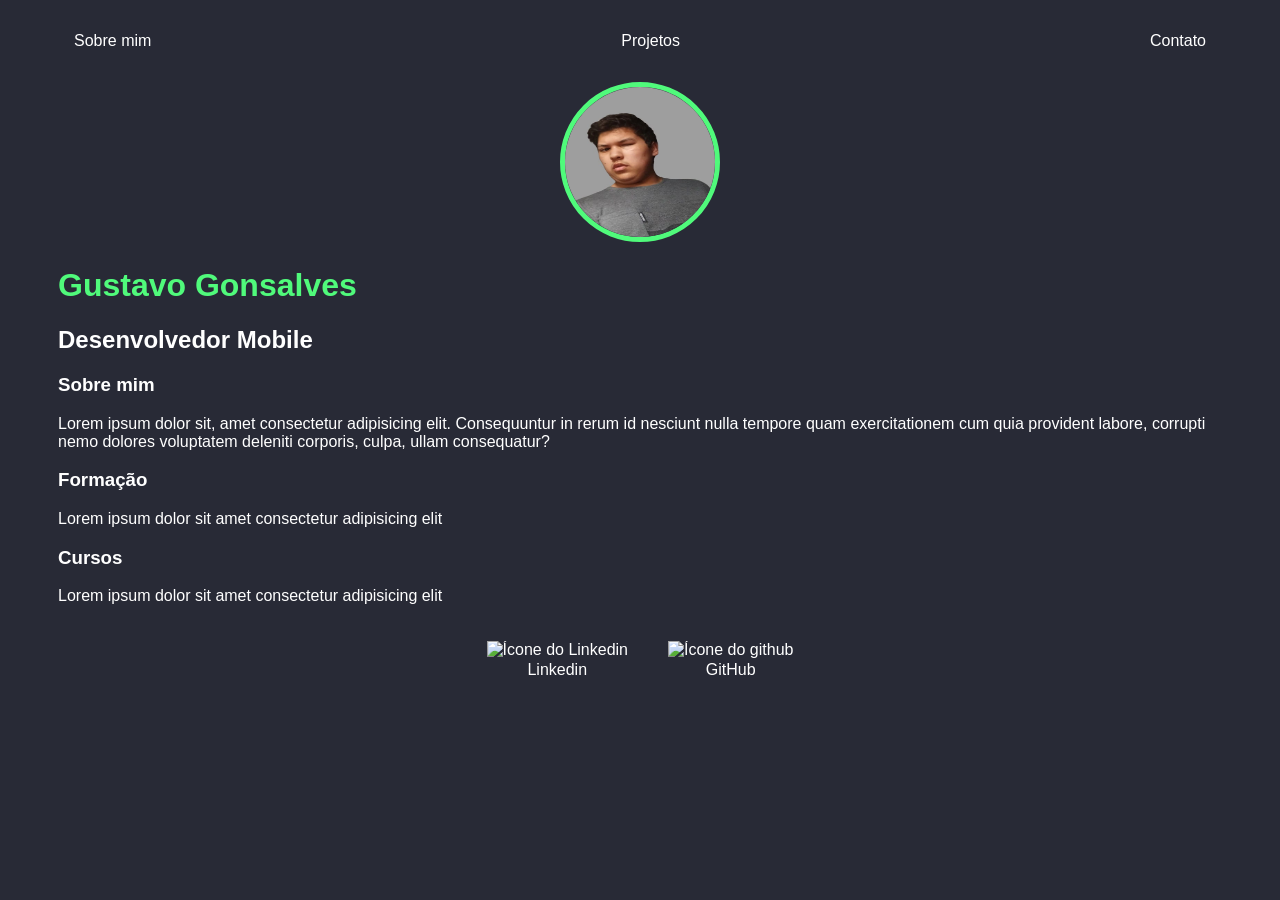
==== index.html @ 56a073ff "Adicionando os arquivos" ====
<!DOCTYPE html>
<html lang="PT-BR">
  <head>
    <meta charset="UTF-8" />
    <meta name="viewport" content="width=device-width, initial-scale=1.0" />
    <title>Gustavo Gonsalves Branco</title>
    <link rel="stylesheet" href="/src/style/index.css" />
  </head>
  <body>
    <nav>
      <ul>
        <li><a href="sobreMim.html">Sobre mim</a></li>
        <li><a href="projetos.html">Projetos</a></li>
        <li><a href="contato.html">Contato</a></li>
      </ul>
    </nav>

    <header>
      <div class="center">
        <img src="./src/img/perfil.jpg" alt="Minha foto de perfil" />
      </div>
      <h1>Gustavo Gonsalves</h1>
      <h2>Desenvolvedor Mobile</h2>

      <main>
        <section>
          <h3>Sobre mim</h3>
          <p>Lorem ipsum dolor sit, amet consectetur adipisicing elit. Consequuntur in rerum id nesciunt nulla tempore quam exercitationem cum quia provident labore, corrupti nemo dolores voluptatem deleniti corporis, culpa, ullam consequatur?</p>
        </section>
        <section>
          <h3>Formação</h3>
          <p>Lorem ipsum dolor sit amet consectetur adipisicing elit  </p>
        </section>
        <section>
          <h3>Cursos</h3>
          <p>Lorem ipsum dolor sit amet consectetur adipisicing elit  </p>
        </section>
      </main>
    </header>

    <footer>
      <a href="">
        <img src="https://cdn.jsdelivr.net/npm/simple-icons@v9/icons/linkedin.svg" alt="Ícone do Linkedin" />
        <p>Linkedin</p>
      </a>
      <a href="github.com/gustavogonsalvesbranco">
        <img src="https://cdn.jsdelivr.net/npm/simple-icons@v9/icons/github.svg" alt="Ícone do github" />
        <p>GitHub</p>
      </a>
    </footer>
  </body>
</html>
---- src/style/index.css ----
body {
  background-color: #282a36;
  color: #fff;
  font-family: Arial, Helvetica, sans-serif;
  padding: 0 50px;
}

ul {
  display: flex;
  justify-content: space-between;
  align-items: center;
  list-style: none;
  padding: 16px;
}

a {
  text-decoration: none;
  color: #fff;
}

header img {
  width: 150px;
  height: 150px;
  border-radius: 50%;
  border: 5px solid #50fa7b;
}

footer img {
  width: 50px;
  height: 50px;
}

.center {
  text-align: center;
}

h1 {
  color: #50fa7b;
}

footer {
  display: flex;
  justify-content: center;
}

footer a {
  margin: 20px;
  text-align: center;
}

footer p {
  margin-top: 2px;
}

nav a :hover {
  color: #50fa7b;
}
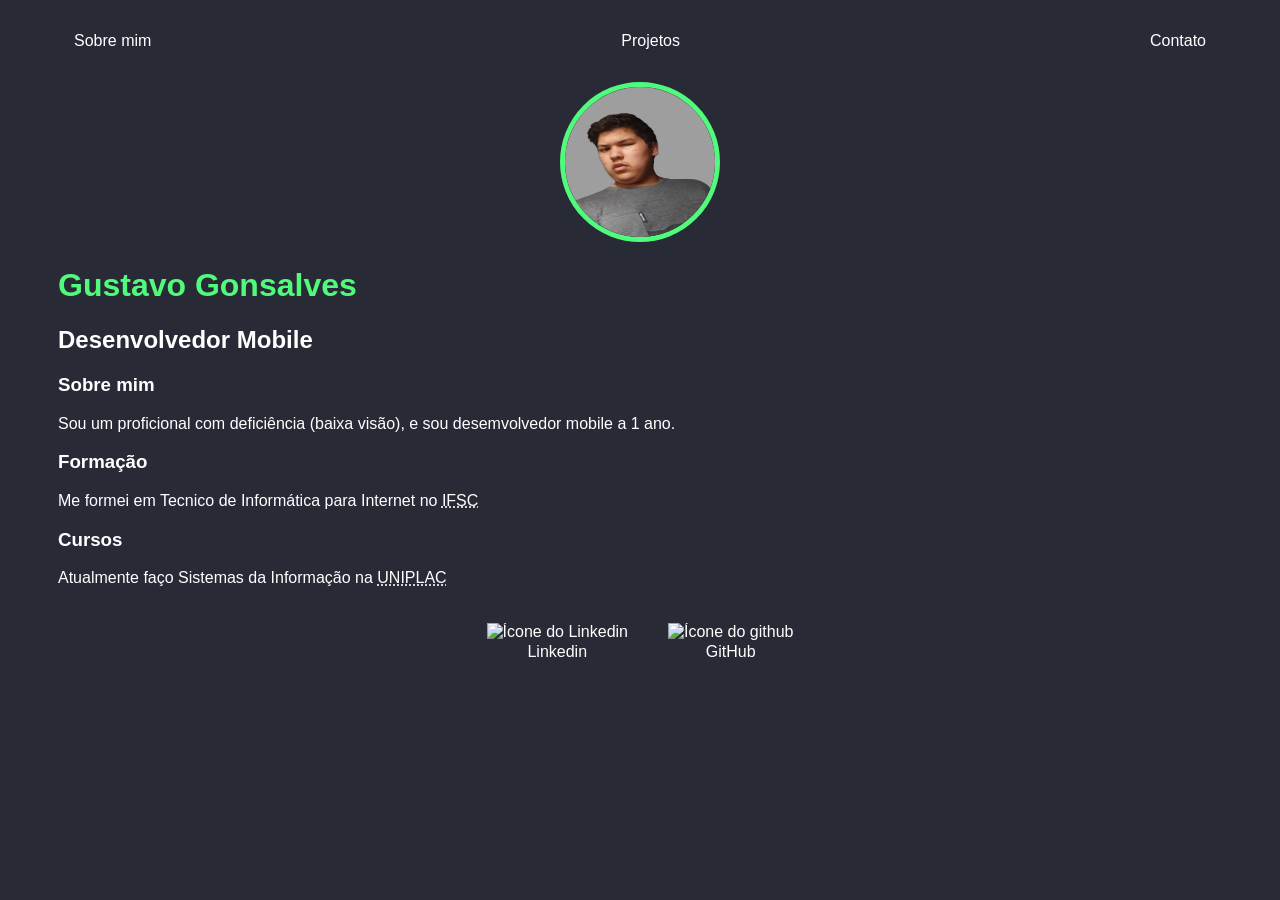
==== commit 0f8e9375: "Adicionando os arquivos" ====
--- a/index.html
+++ b/index.html
@@ -25,15 +25,15 @@
       <main>
         <section>
           <h3>Sobre mim</h3>
-          <p>Lorem ipsum dolor sit, amet consectetur adipisicing elit. Consequuntur in rerum id nesciunt nulla tempore quam exercitationem cum quia provident labore, corrupti nemo dolores voluptatem deleniti corporis, culpa, ullam consequatur?</p>
+          <p>Sou um proficional com deficiência (baixa visão), e sou desemvolvedor mobile a 1 ano.</p>
         </section>
         <section>
           <h3>Formação</h3>
-          <p>Lorem ipsum dolor sit amet consectetur adipisicing elit  </p>
+          <p>Me formei em Tecnico de Informática para Internet no <abbr title="Instituto Federal de Santa Catarina">IFSC</abbr></p>
         </section>
         <section>
           <h3>Cursos</h3>
-          <p>Lorem ipsum dolor sit amet consectetur adipisicing elit  </p>
+          <p>Atualmente faço Sistemas da Informação na <abbr title="Universidade do Planalto Serrano">UNIPLAC</abbr></p>
         </section>
       </main>
     </header>
